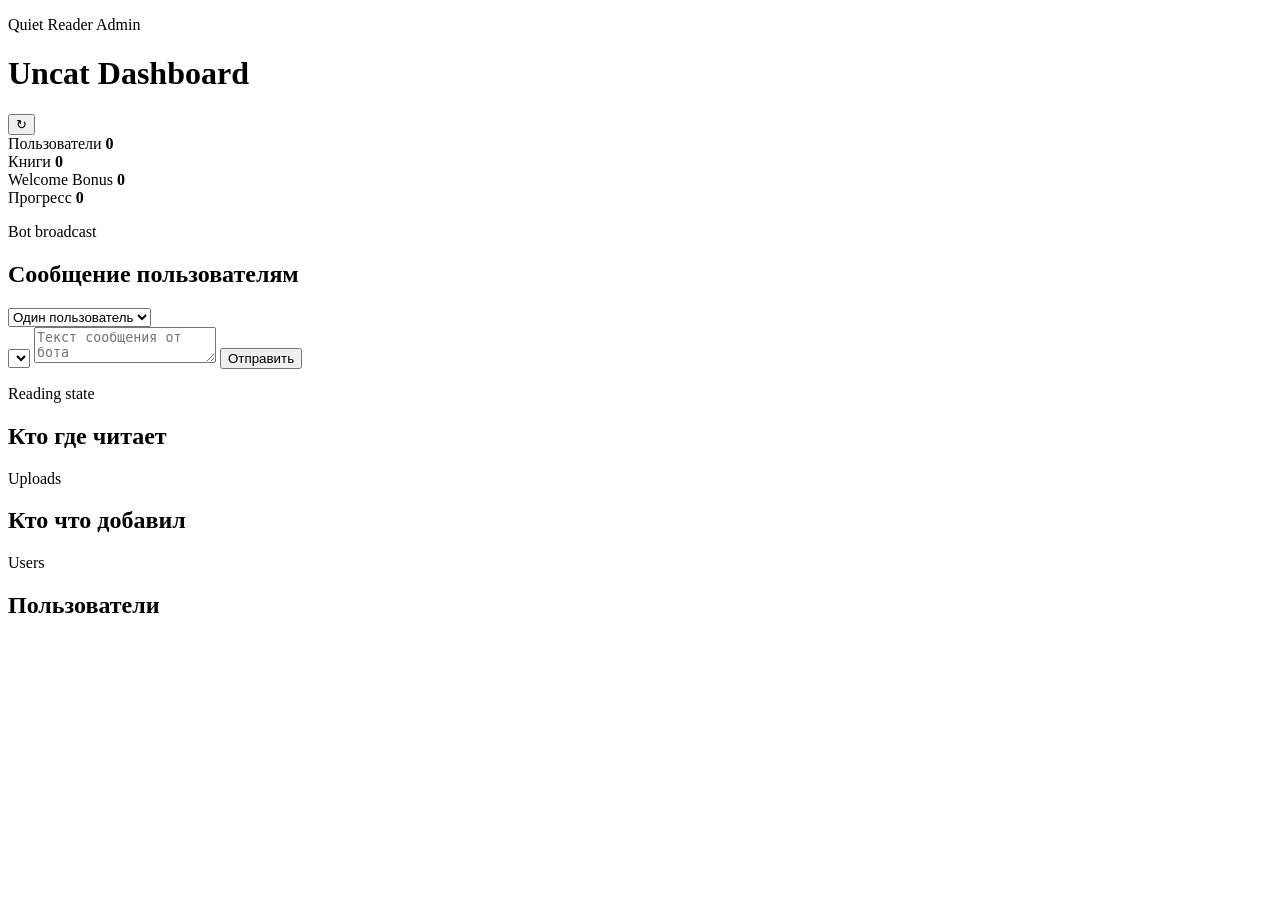
==== app/static/admin.html @ b1ab9564 "creating dashboard" ====
<!doctype html>
<html lang="ru">
  <head>
    <meta charset="utf-8" />
    <meta
      name="viewport"
      content="width=device-width, initial-scale=1, maximum-scale=1, minimum-scale=1, user-scalable=no, viewport-fit=cover"
    />
    <meta name="color-scheme" content="dark light" />
    <title>Uncat Dashboard</title>
    <script src="https://telegram.org/js/telegram-web-app.js"></script>
    <link rel="stylesheet" href="/admin/admin.css?v=admin-4" />
  </head>
  <body>
    <main class="admin-shell">
      <header class="admin-header">
        <div>
          <p class="eyebrow">Quiet Reader Admin</p>
          <h1>Uncat Dashboard</h1>
        </div>
        <button id="refreshDashboard" class="icon-button" title="Обновить" aria-label="Обновить">↻</button>
      </header>

      <section id="notice" class="notice hidden"></section>

      <section class="metrics-grid" aria-label="Ключевые метрики">
        <article class="metric">
          <span>Пользователи</span>
          <strong id="totalUsers">0</strong>
        </article>
        <article class="metric">
          <span>Книги</span>
          <strong id="totalBooks">0</strong>
        </article>
        <article class="metric">
          <span>Welcome Bonus</span>
          <strong id="totalBonuses">0</strong>
        </article>
        <article class="metric">
          <span>Прогресс</span>
          <strong id="totalProgress">0</strong>
        </article>
      </section>

      <section class="panel message-panel">
        <div class="panel-heading">
          <div>
            <p class="eyebrow">Bot broadcast</p>
            <h2>Сообщение пользователям</h2>
          </div>
          <select id="messageAudience" class="select-input" aria-label="Получатель">
            <option value="user">Один пользователь</option>
            <option value="all">Все пользователи</option>
          </select>
        </div>
        <div class="message-controls">
          <select id="messageUser" class="select-input" aria-label="Пользователь"></select>
          <textarea id="messageText" class="text-area" maxlength="2000" placeholder="Текст сообщения от бота"></textarea>
          <button id="sendMessage" class="primary-button">Отправить</button>
        </div>
        <div id="messageResult" class="message-result hidden"></div>
      </section>

      <section class="panel">
        <div class="panel-heading">
          <div>
            <p class="eyebrow">Reading state</p>
            <h2>Кто где читает</h2>
          </div>
        </div>
        <div id="progressList" class="data-list"></div>
      </section>

      <section class="panel">
        <div class="panel-heading">
          <div>
            <p class="eyebrow">Uploads</p>
            <h2>Кто что добавил</h2>
          </div>
        </div>
        <div id="booksList" class="data-list"></div>
      </section>

      <section class="panel">
        <div class="panel-heading">
          <div>
            <p class="eyebrow">Users</p>
            <h2>Пользователи</h2>
          </div>
        </div>
        <div id="usersList" class="data-list"></div>
      </section>
    </main>
    <script src="/admin/admin.js?v=admin-4"></script>
  </body>
</html>
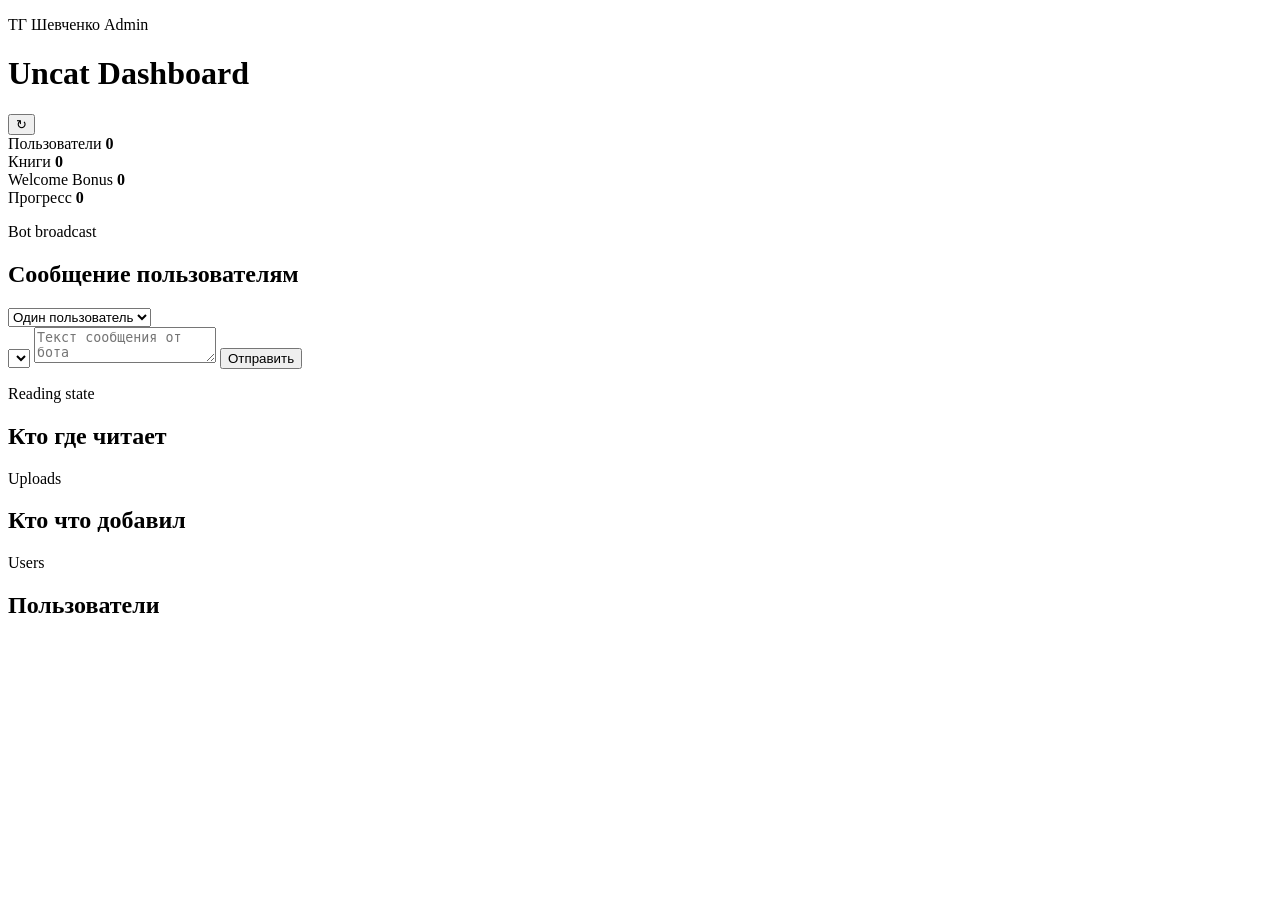
==== commit 798bbfbd: "Start window + debug + daystreak" ====
--- a/app/static/admin.html
+++ b/app/static/admin.html
@@ -15,7 +15,7 @@
     <main class="admin-shell">
       <header class="admin-header">
         <div>
-          <p class="eyebrow">Quiet Reader Admin</p>
+          <p class="eyebrow">ТГ Шевченко Admin</p>
           <h1>Uncat Dashboard</h1>
         </div>
         <button id="refreshDashboard" class="icon-button" title="Обновить" aria-label="Обновить">↻</button>
